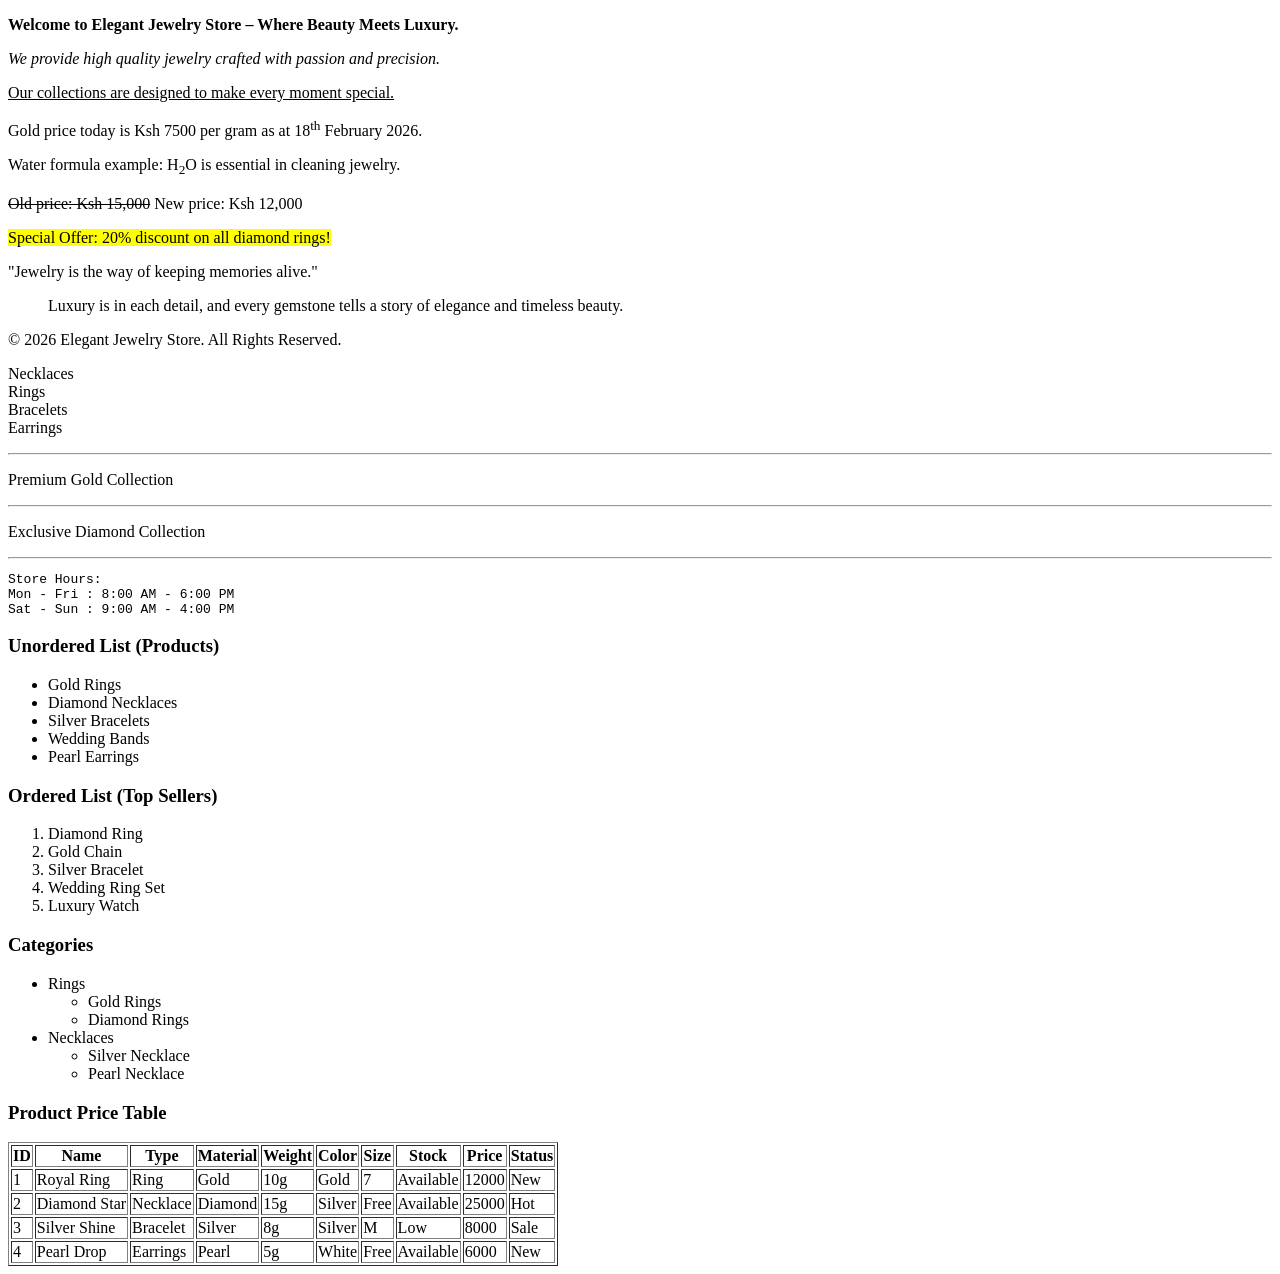
==== index.html @ 3092dd4c "Create index.html" ====
<!DOCTYPE html>
<html>
<head>
    <title>Elegant Jewelry Store</title>
</head>
<body>

<!-- Line 1 -->
<p><b>Welcome to Elegant Jewelry Store – Where Beauty Meets Luxury.</b></p>

<!-- Line 2 -->
<p><i>We provide high quality jewelry crafted with passion and precision.</i></p>

<!-- Line 3 -->
<p><u>Our collections are designed to make every moment special.</u></p>

<!-- Line 4 -->
<p>Gold price today is Ksh 7500 per gram as at 18<sup>th</sup> February 2026.</p>

<!-- Line 5 -->
<p>Water formula example: H<sub>2</sub>O is essential in cleaning jewelry.</p>

<!-- Line 6 -->
<p><strike>Old price: Ksh 15,000</strike> New price: Ksh 12,000</p>

<!-- Line 7 -->
<p><mark>Special Offer: 20% discount on all diamond rings!</mark></p>

<!-- Line 8 -->
<p>"Jewelry is the way of keeping memories alive."</p>

<!-- Line 9 -->
<blockquote>
Luxury is in each detail, and every gemstone tells a story of elegance and timeless beauty.
</blockquote>

<!-- Line 10 (Footer) -->
<footer>
<p>© 2026 Elegant Jewelry Store. All Rights Reserved.</p>
</footer>

<!-- Line 11: Line breaks -->
<p>
Necklaces<br>
Rings<br>
Bracelets<br>
Earrings
</p>

<!-- Line 12: HR -->
<hr>
<p>Premium Gold Collection</p>
<hr>
<p>Exclusive Diamond Collection</p>
<hr>

<!-- Line 13: Preformatted text -->
<pre>
Store Hours:
Mon - Fri : 8:00 AM - 6:00 PM
Sat - Sun : 9:00 AM - 4:00 PM
</pre>

<!-- Line 14: Lists -->
<h3>Unordered List (Products)</h3>
<ul>
<li>Gold Rings</li>
<li>Diamond Necklaces</li>
<li>Silver Bracelets</li>
<li>Wedding Bands</li>
<li>Pearl Earrings</li>
</ul>

<h3>Ordered List (Top Sellers)</h3>
<ol>
<li>Diamond Ring</li>
<li>Gold Chain</li>
<li>Silver Bracelet</li>
<li>Wedding Ring Set</li>
<li>Luxury Watch</li>
</ol>

<!-- Line 15: Nested List -->
<h3>Categories</h3>
<ul>
<li>Rings
    <ul>
        <li>Gold Rings</li>
        <li>Diamond Rings</li>
    </ul>
</li>
<li>Necklaces
    <ul>
        <li>Silver Necklace</li>
        <li>Pearl Necklace</li>
    </ul>
</li>
</ul>

<!-- Line 17: Table (10 columns, 5 rows) -->
<h3>Product Price Table</h3>
<table border="1">
<tr>
<th>ID</th>
<th>Name</th>
<th>Type</th>
<th>Material</th>
<th>Weight</th>
<th>Color</th>
<th>Size</th>
<th>Stock</th>
<th>Price</th>
<th>Status</th>
</tr>

<tr>
<td>1</td>
<td>Royal Ring</td>
<td>Ring</td>
<td>Gold</td>
<td>10g</td>
<td>Gold</td>
<td>7</td>
<td>Available</td>
<td>12000</td>
<td>New</td>
</tr>

<tr>
<td>2</td>
<td>Diamond Star</td>
<td>Necklace</td>
<td>Diamond</td>
<td>15g</td>
<td>Silver</td>
<td>Free</td>
<td>Available</td>
<td>25000</td>
<td>Hot</td>
</tr>

<tr>
<td>3</td>
<td>Silver Shine</td>
<td>Bracelet</td>
<td>Silver</td>
<td>8g</td>
<td>Silver</td>
<td>M</td>
<td>Low</td>
<td>8000</td>
<td>Sale</td>
</tr>

<tr>
<td>4</td>
<td>Pearl Drop</td>
<td>Earrings</td>
<td>Pearl</td>
<td>5g</td>
<td>White</td>
<td>Free</td>
<td>Available</td>
<td>6000</td>
<td>New</td>
</tr>

</table>

</body>
</html>
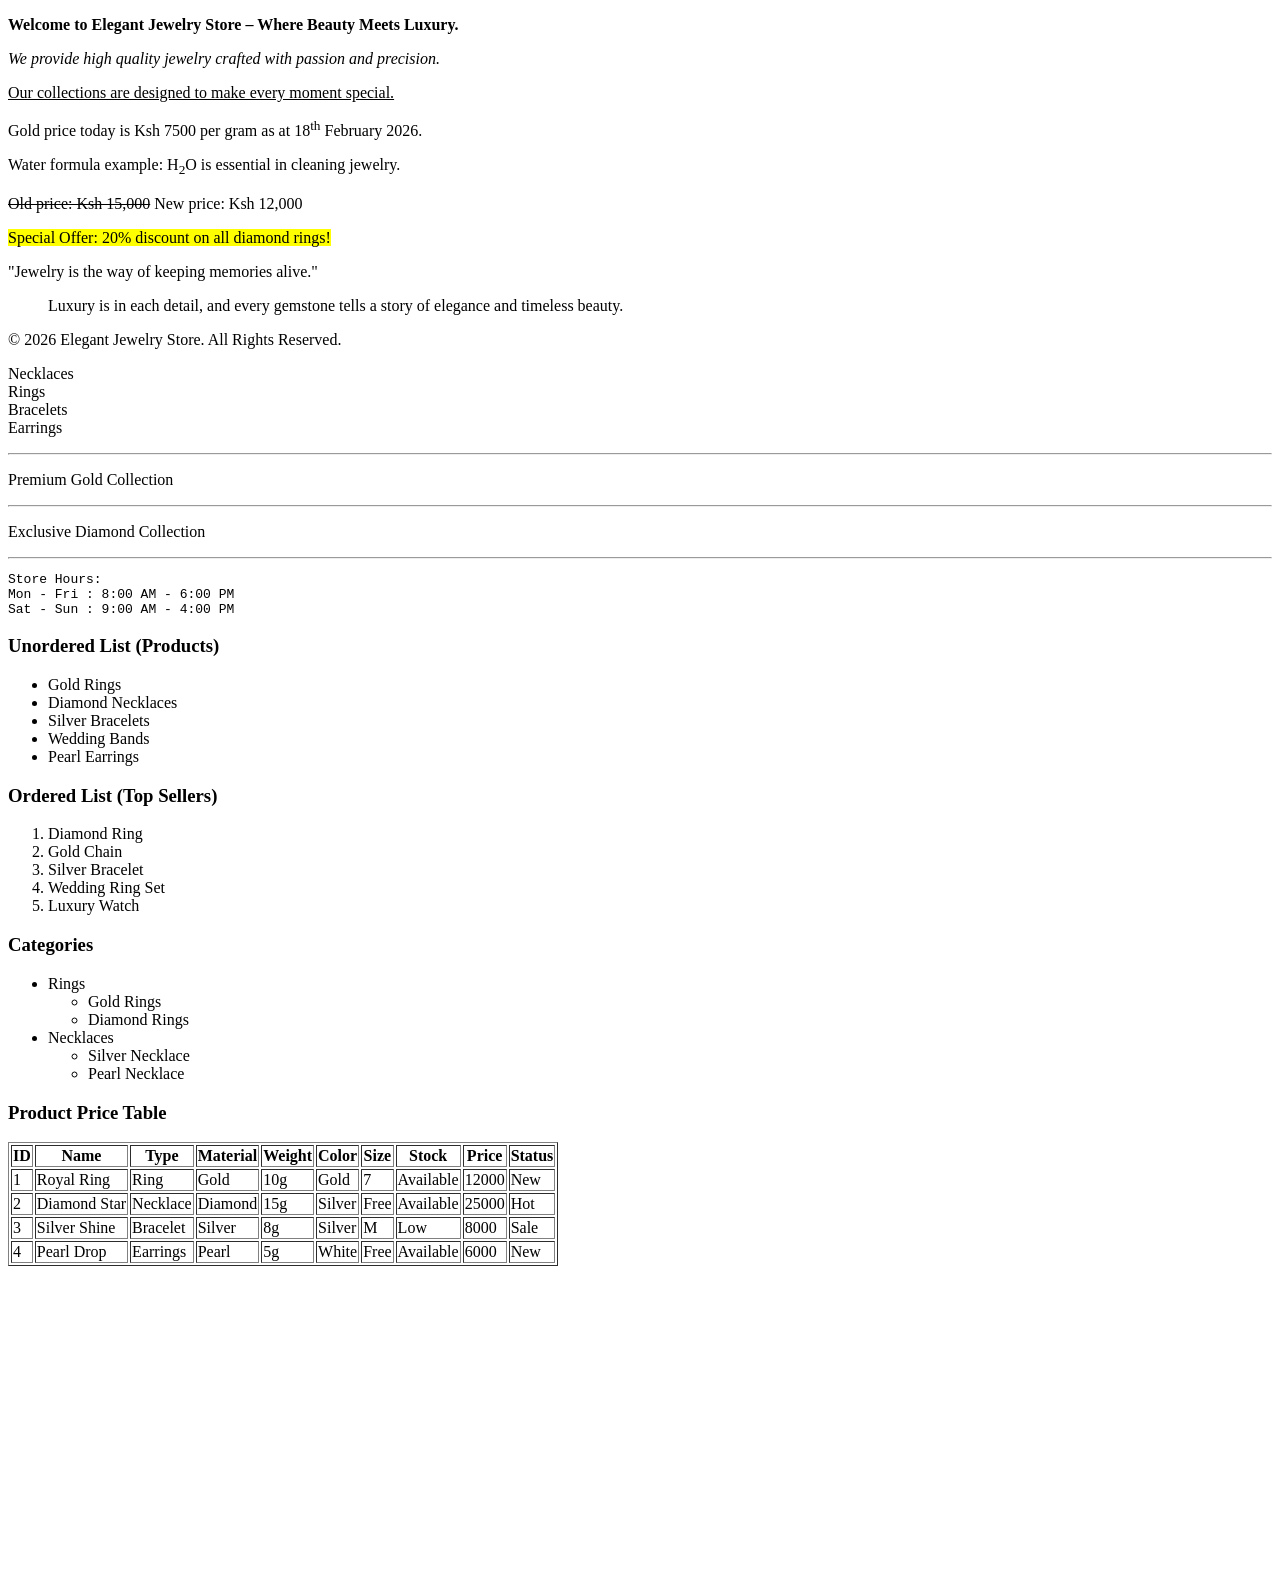
==== commit 6f8c4340: "Update index.html" ====
--- a/index.html
+++ b/index.html
@@ -166,6 +166,6 @@
 </tr>
 
 </table>
-
+<iframe width="560" height="315" src="https://www.youtube.com/embed/cRLhQRaxGj8?si=MR7B_oM48fi_ftNz" title="YouTube video player" frameborder="0" allow="accelerometer; autoplay; clipboard-write; encrypted-media; gyroscope; picture-in-picture; web-share" referrerpolicy="strict-origin-when-cross-origin" allowfullscreen></iframe>
 </body>
 </html>
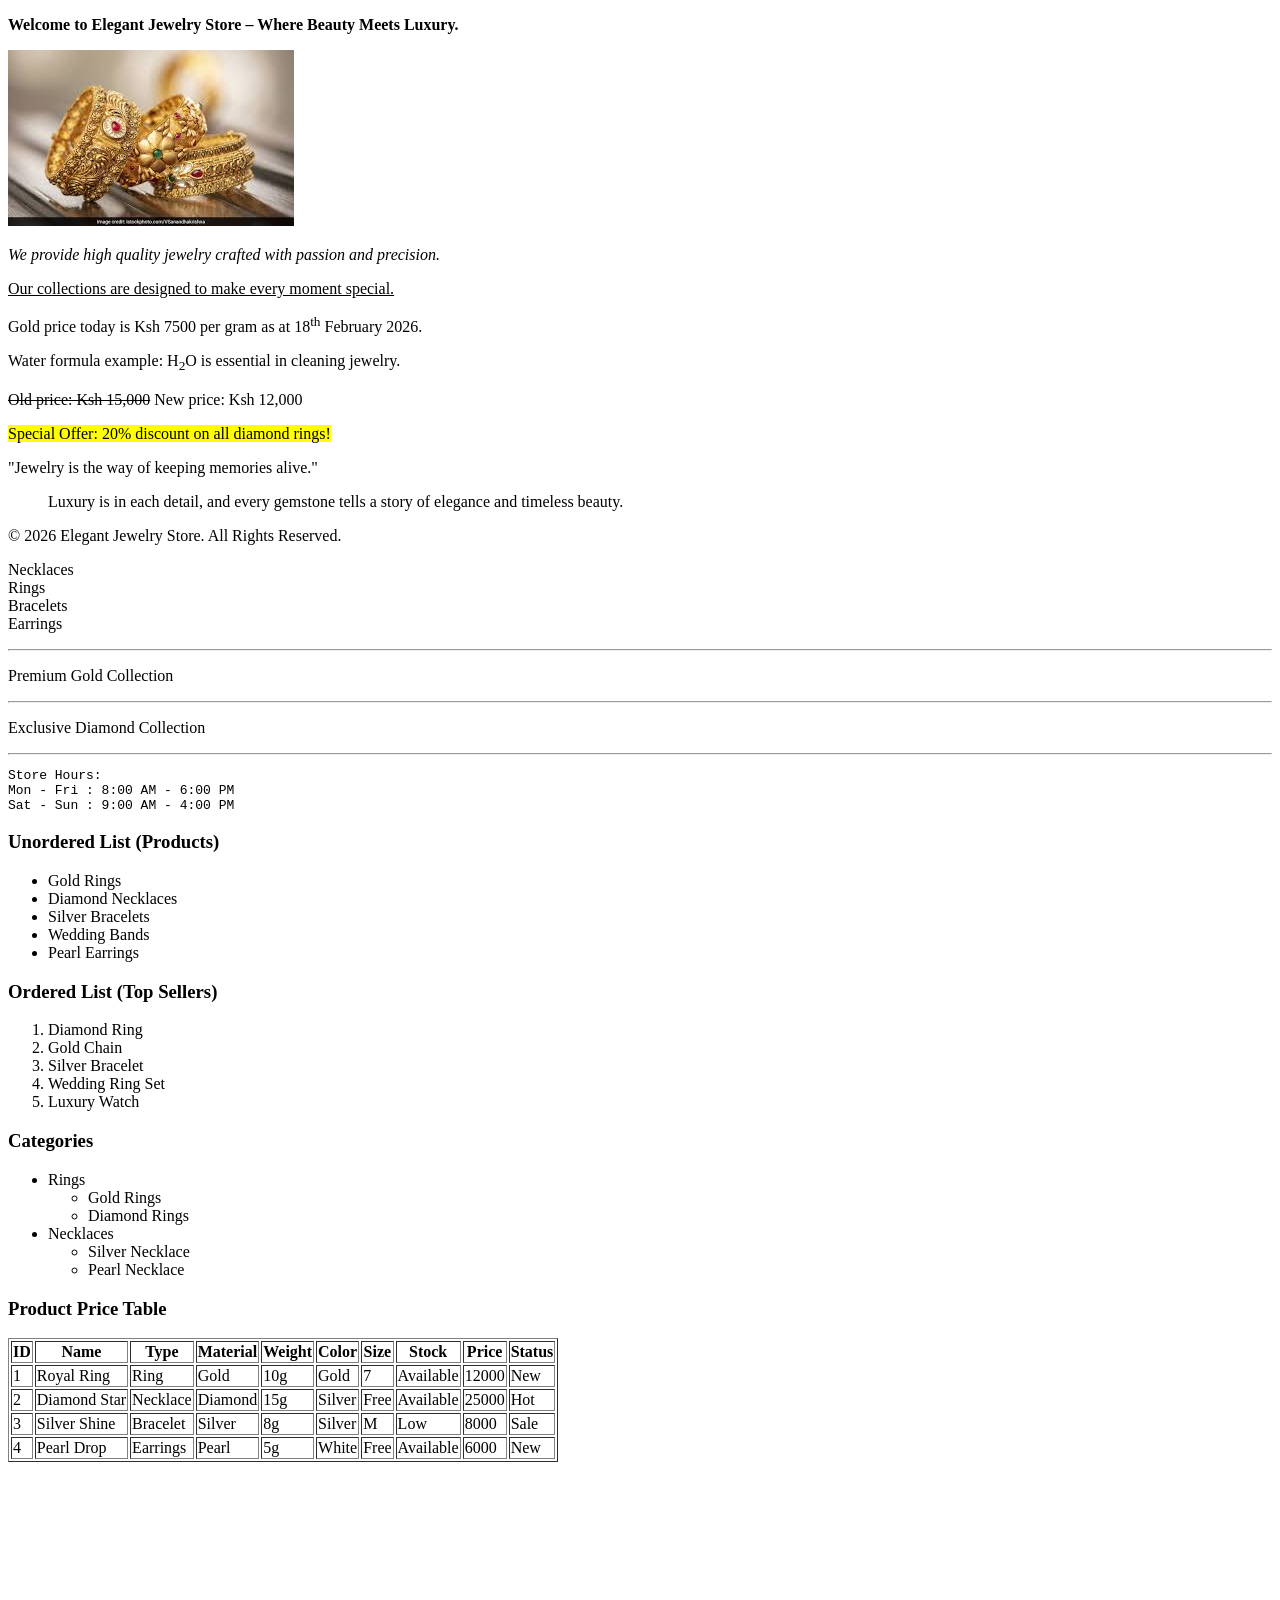
==== commit e7d225b3: "Update index.html" ====
--- a/index.html
+++ b/index.html
@@ -7,6 +7,7 @@
 
 <!-- Line 1 -->
 <p><b>Welcome to Elegant Jewelry Store – Where Beauty Meets Luxury.</b></p>
+    <img src="[data-uri]" alt="Girl in a jacket">
 
 <!-- Line 2 -->
 <p><i>We provide high quality jewelry crafted with passion and precision.</i></p>
@@ -167,5 +168,6 @@
 
 </table>
 <iframe width="560" height="315" src="https://www.youtube.com/embed/cRLhQRaxGj8?si=MR7B_oM48fi_ftNz" title="YouTube video player" frameborder="0" allow="accelerometer; autoplay; clipboard-write; encrypted-media; gyroscope; picture-in-picture; web-share" referrerpolicy="strict-origin-when-cross-origin" allowfullscreen></iframe>
+    <iframe width="560" height="315" src="https://www.youtube.com/embed/6_J9GMgcIEE?si=SYVktO9nJlMCAoUu&amp;start=17" title="YouTube video player" frameborder="0" allow="accelerometer; autoplay; clipboard-write; encrypted-media; gyroscope; picture-in-picture; web-share" referrerpolicy="strict-origin-when-cross-origin" allowfullscreen></iframe>
 </body>
 </html>
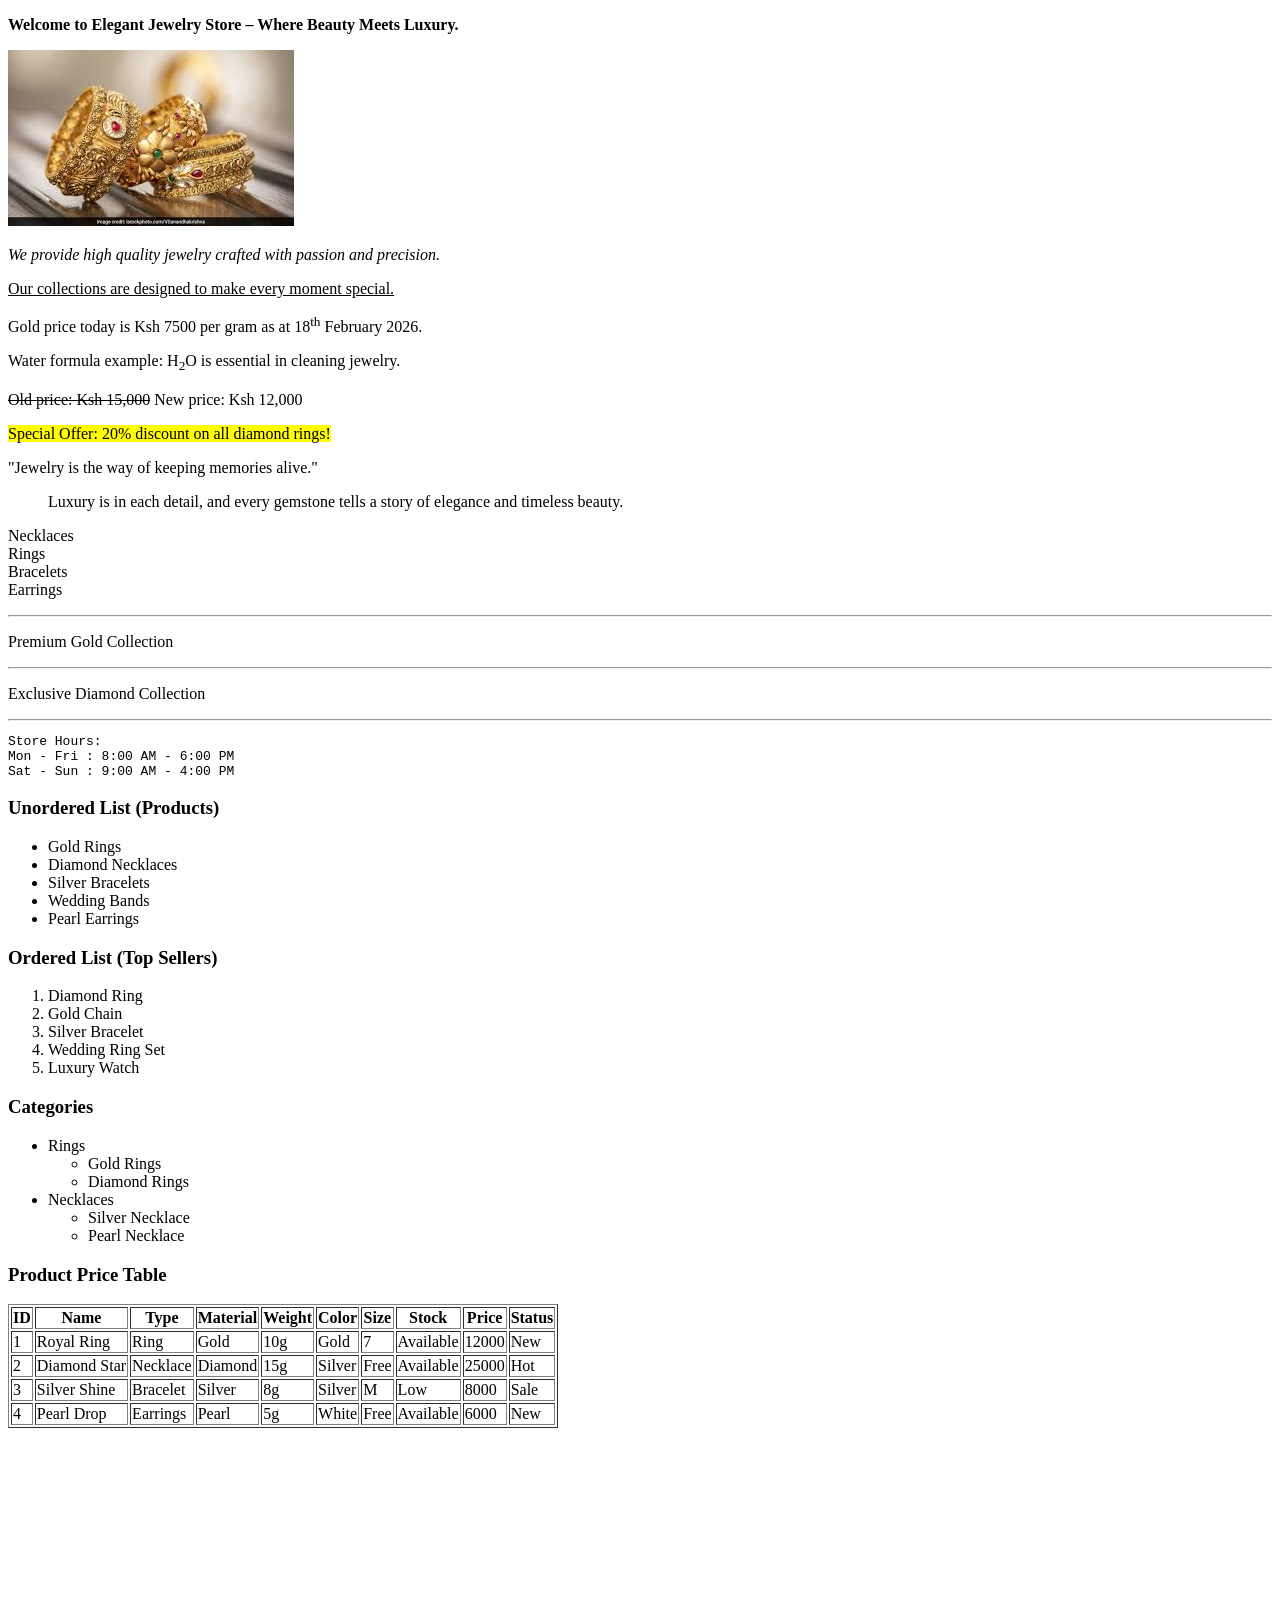
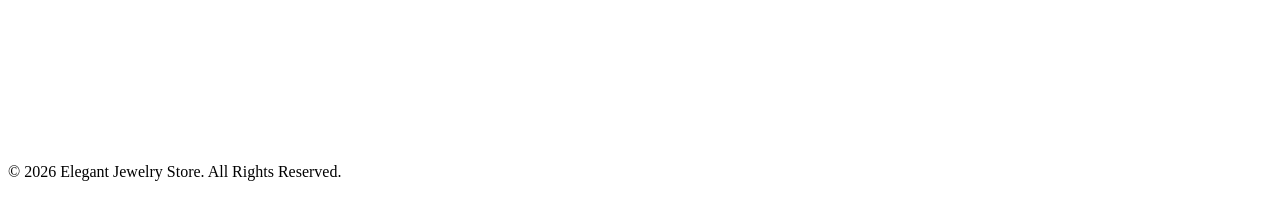
==== commit 841ea99a: "Update index.html" ====
--- a/index.html
+++ b/index.html
@@ -35,10 +35,7 @@
 Luxury is in each detail, and every gemstone tells a story of elegance and timeless beauty.
 </blockquote>
 
-<!-- Line 10 (Footer) -->
-<footer>
-<p>© 2026 Elegant Jewelry Store. All Rights Reserved.</p>
-</footer>
+
 
 <!-- Line 11: Line breaks -->
 <p>
@@ -171,3 +168,7 @@
     <iframe width="560" height="315" src="https://www.youtube.com/embed/6_J9GMgcIEE?si=SYVktO9nJlMCAoUu&amp;start=17" title="YouTube video player" frameborder="0" allow="accelerometer; autoplay; clipboard-write; encrypted-media; gyroscope; picture-in-picture; web-share" referrerpolicy="strict-origin-when-cross-origin" allowfullscreen></iframe>
 </body>
 </html>
+<!-- Line 10 (Footer) -->
+<footer>
+<p>© 2026 Elegant Jewelry Store. All Rights Reserved.</p>
+</foote
